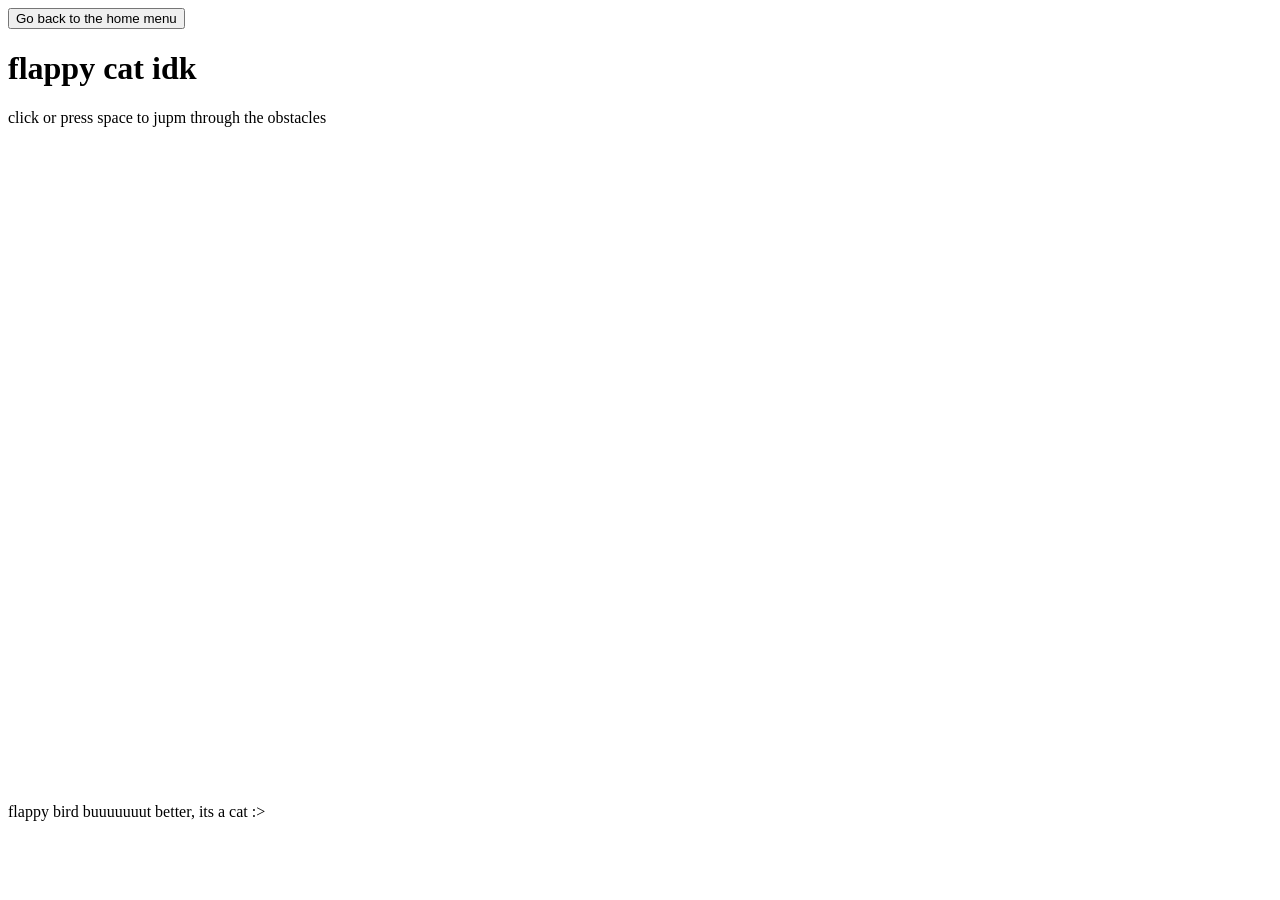
==== projects/uploads/flappycat.html @ d1ac33ec "e" ====
<!DOCTYPE html>
<html lang="en">
<head>
  <meta charset="UTF-8">
  <meta name="viewport" content="width=device-width, initial-scale=1.0">
  <title>flappy cat idk</title>
  <link rel="stylesheet" href="style.css">
  <button href="https://zays-projects.pip.abrdns.com/index" class="button button-primary">Go back to the home menu</button>
</head>
<body>
  <div class="game-shell">
    <header>
      <h1>flappy cat idk</h1>
      <p>click or press space to jupm through the obstacles</p>
    </header>
    <canvas id="gameCanvas" width="700" height="640"></canvas>
    <footer>
      <p>flappy bird buuuuuuut better, its a cat :></p>
    </footer>
  </div>
  <script src="flappycat.js"></script>
</body>
</html>
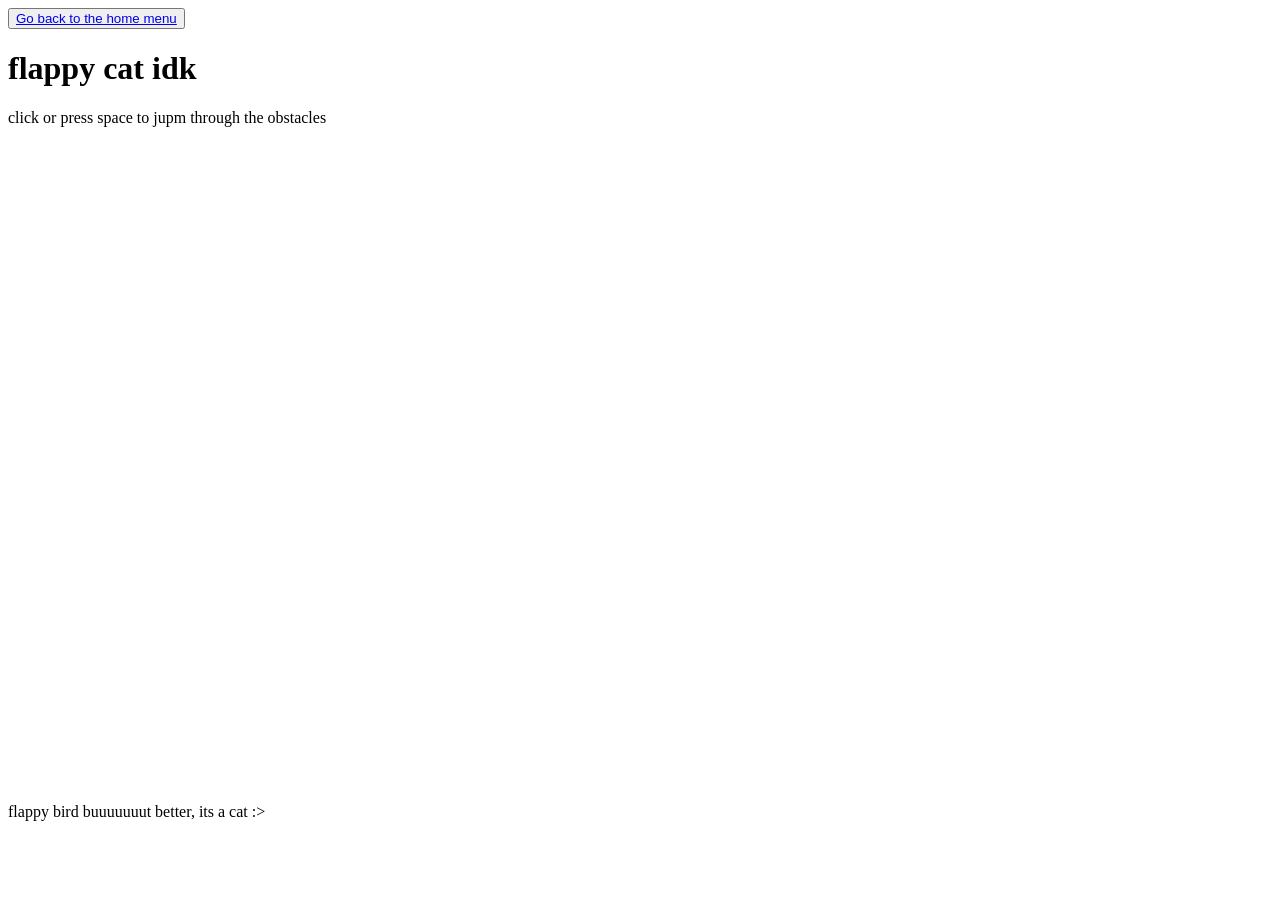
==== commit 487fa3d9: "guh" ====
--- a/projects/uploads/flappycat.html
+++ b/projects/uploads/flappycat.html
@@ -5,7 +5,7 @@
   <meta name="viewport" content="width=device-width, initial-scale=1.0">
   <title>flappy cat idk</title>
   <link rel="stylesheet" href="style.css">
-  <button href="https://zays-projects.pip.abrdns.com/index" class="button button-primary">Go back to the home menu</button>
+  <button><a href="https://zays-projects.pip.abrdns.com/index" class="button button-primary">Go back to the home menu</a></button>
 </head>
 <body>
   <div class="game-shell">
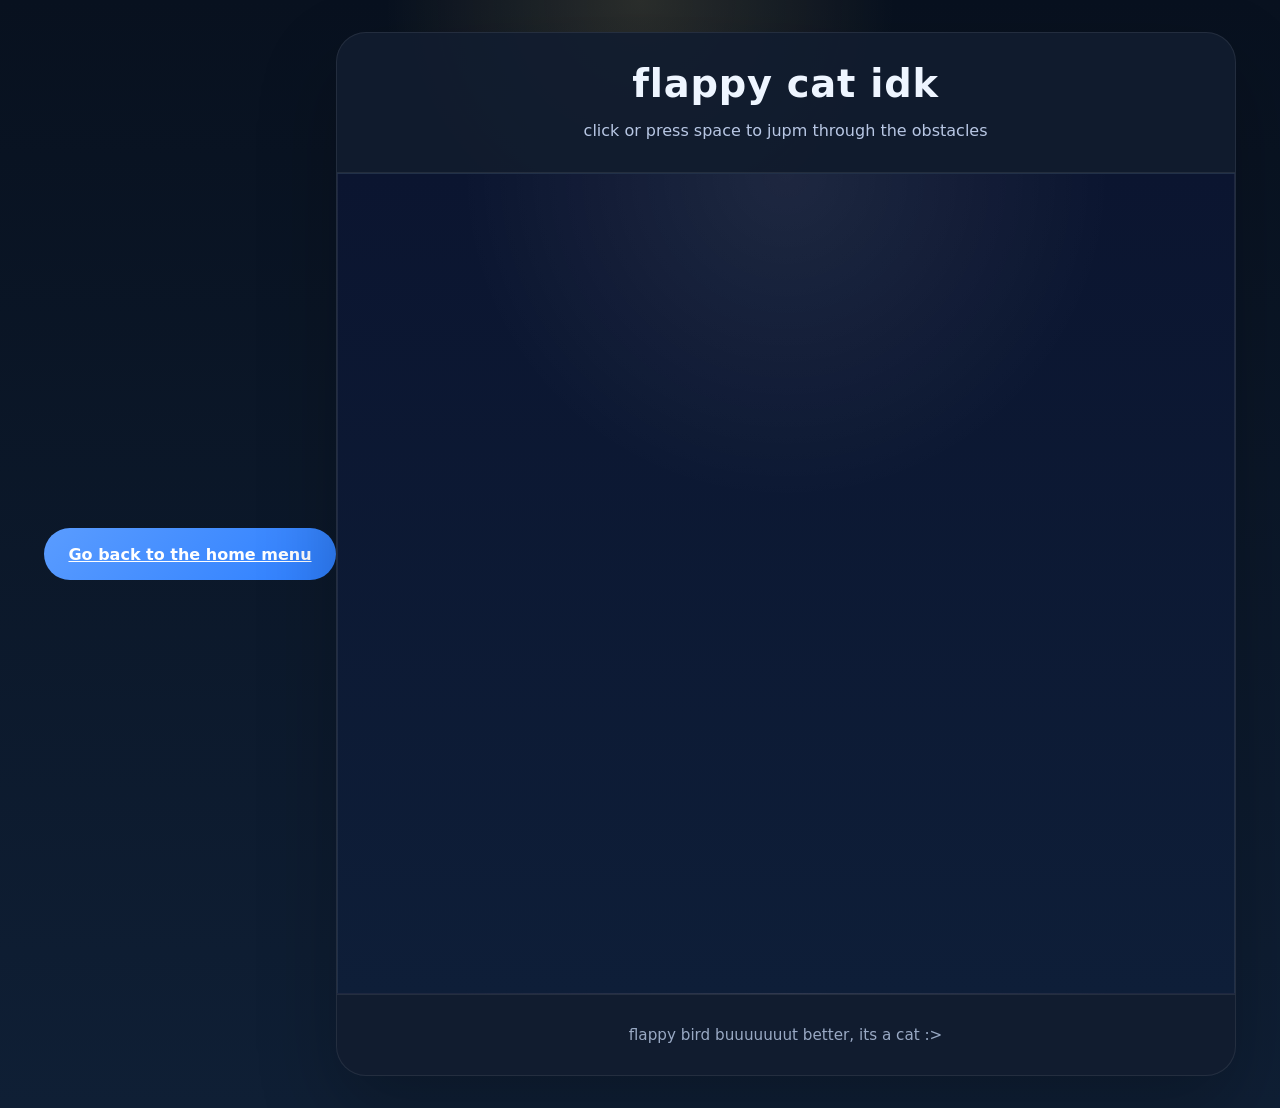
==== commit 8093e755: "breh" ====
--- a/projects/uploads/flappycat.html
+++ b/projects/uploads/flappycat.html
@@ -5,7 +5,7 @@
   <meta name="viewport" content="width=device-width, initial-scale=1.0">
   <title>flappy cat idk</title>
   <link rel="stylesheet" href="style.css">
-  <button><a href="https://zays-projects.pip.abrdns.com/index" class="button button-primary">Go back to the home menu</a></button>
+  <a href="https://zays-projects.pip.abrdns.com/index" class="button button-primary">Go back to the home menu</a>
 </head>
 <body>
   <div class="game-shell">
--- a/projects/uploads/style.css
+++ b/projects/uploads/style.css
@@ -0,0 +1,106 @@
+* {
+  box-sizing: border-box;
+}
+
+html,
+body {
+  margin: 0;
+  min-height: 100%;
+  font-family: Inter, system-ui, -apple-system, BlinkMacSystemFont, "Segoe UI", sans-serif;
+  background: radial-gradient(circle at top, rgba(255, 220, 120, 0.14), transparent 20%),
+    linear-gradient(180deg, #08111f 0%, #0f1f35 100%);
+  color: #eef5ff;
+}
+
+body {
+  display: flex;
+  align-items: center;
+  justify-content: center;
+  padding: 32px;
+}
+
+.game-shell {
+  width: min(900px, 100%);
+  background: rgba(18, 29, 47, 0.92);
+  border: 1px solid rgba(255, 255, 255, 0.08);
+  border-radius: 30px;
+  box-shadow: 0 32px 80px rgba(0, 0, 0, 0.24);
+  overflow: hidden;
+}
+
+.game-shell header,
+.game-shell footer {
+  padding: 28px 32px;
+  text-align: center;
+}
+
+.game-shell header {
+  border-bottom: 1px solid rgba(255, 255, 255, 0.08);
+}
+
+.game-shell h1 {
+  margin: 0 0 12px;
+  font-size: clamp(2rem, 3vw, 3rem);
+  letter-spacing: 0.02em;
+}
+
+.game-shell p {
+  margin: 0;
+  color: #b8c7e4;
+  font-size: 1rem;
+  line-height: 1.6;
+}
+
+#gameCanvas {
+  display: block;
+  width: 100%;
+  height: auto;
+  background: radial-gradient(circle at 50% 0%, rgba(255, 255, 255, 0.08), transparent 35%),
+    linear-gradient(180deg, #0b1530 0%, #0e1e38 100%);
+  border: 1px solid rgba(255, 255, 255, 0.08);
+}
+
+.game-shell footer {
+  border-top: 1px solid rgba(255, 255, 255, 0.08);
+}
+
+.game-shell footer p {
+  color: #99a9c4;
+  font-size: 0.95rem;
+}
+
+@media (max-width: 680px) {
+  body {
+    padding: 18px;
+  }
+
+  .game-shell header,
+  .game-shell footer {
+    padding: 22px 20px;
+  }
+}
+
+.button {
+  display: inline-flex;
+  align-items: center;
+  justify-content: center;
+  min-height: 52px;
+  padding: 0 1.5rem;
+  border-radius: 999px;
+  font-weight: 600;
+  transition: transform 0.2s ease, background-color 0.2s ease;
+}
+
+.button:hover {
+  transform: translateY(-1px);
+}
+
+.button-primary {
+  background: linear-gradient(135deg, #5a9cff, #2d7fff);
+  color: white;
+}
+
+.button-secondary {
+  border: 1px solid rgba(255, 255, 255, 0.12);
+  color: var(--text);
+}
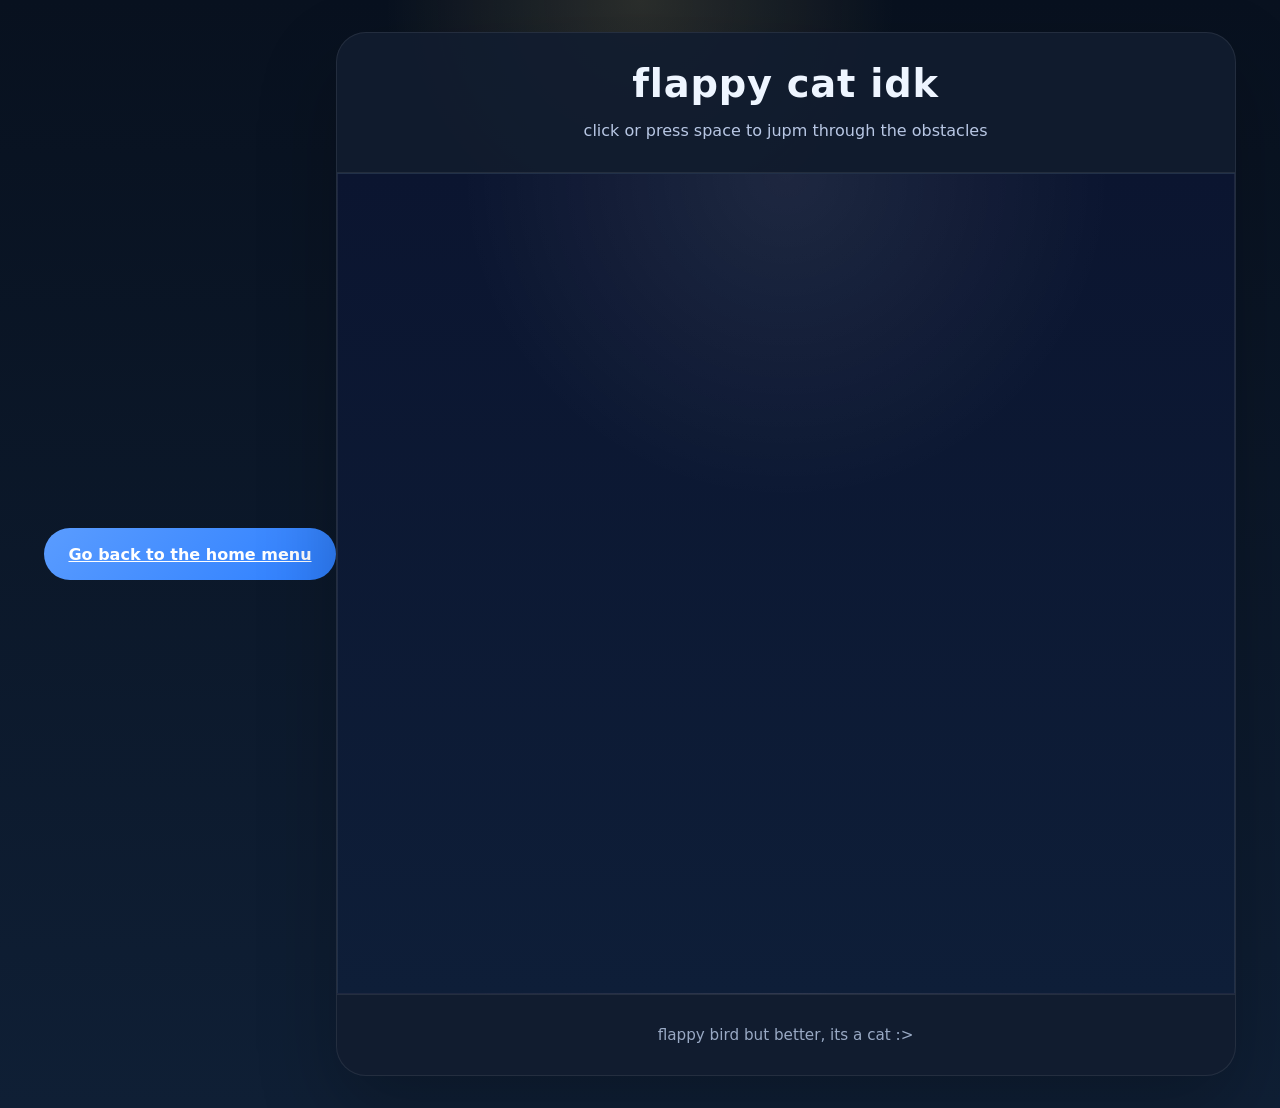
==== commit af10e864: "buh" ====
--- a/projects/uploads/flappycat.html
+++ b/projects/uploads/flappycat.html
@@ -15,7 +15,7 @@
     </header>
     <canvas id="gameCanvas" width="700" height="640"></canvas>
     <footer>
-      <p>flappy bird buuuuuuut better, its a cat :></p>
+      <p>flappy bird but better, its a cat :></p>
     </footer>
   </div>
   <script src="flappycat.js"></script>
